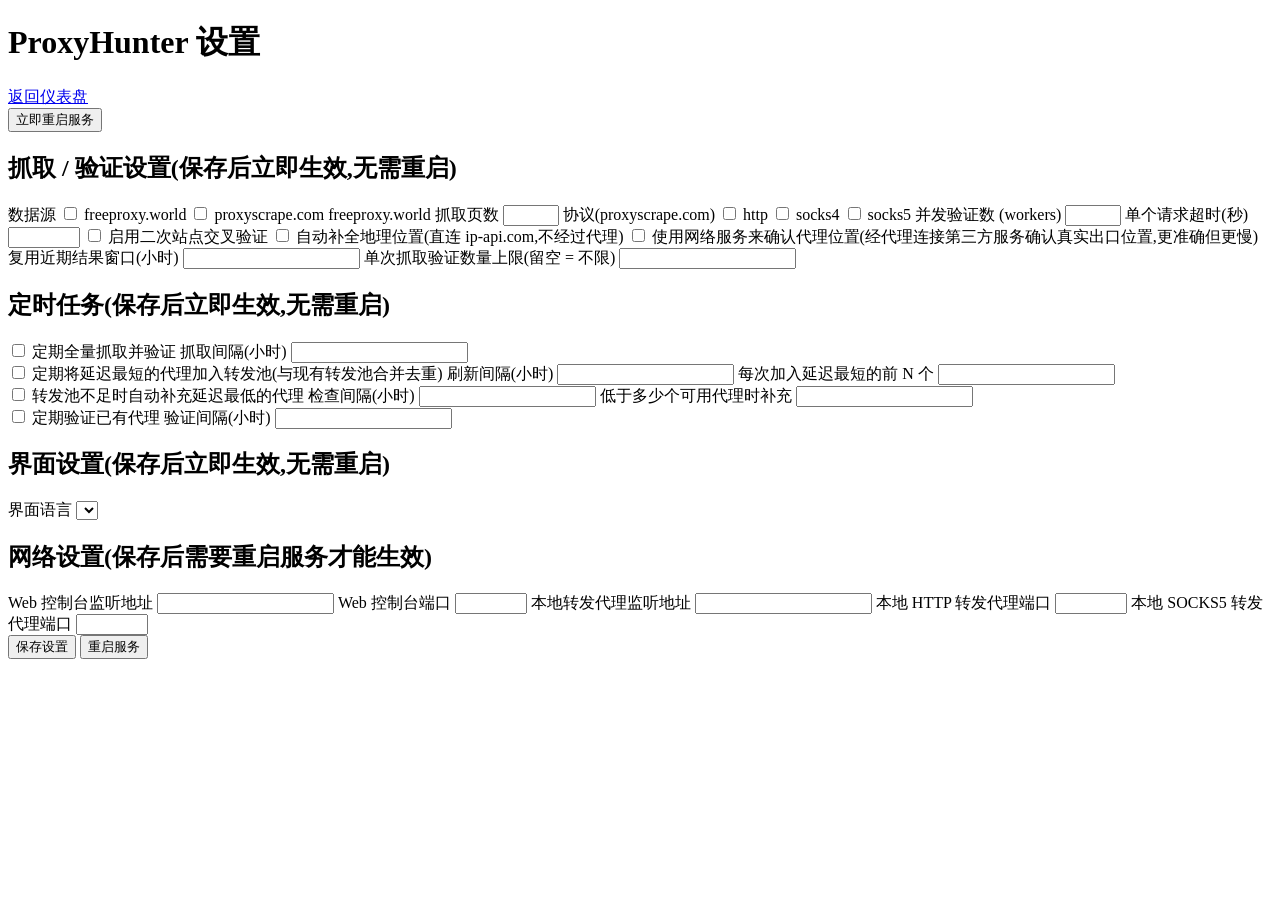
==== proxyhunter/templates/settings.html @ 9827a63d "Initial commit: proxy scraping, validation, and local forwarding dashboard Scrapes and validates fre" ====
<!doctype html>
<html lang="zh-CN" data-i18n-doc-title="doc_title_settings">
<head>
<meta charset="utf-8">
<meta name="viewport" content="width=device-width, initial-scale=1">
<title>ProxyHunter 设置</title>
<link rel="stylesheet" href="/static/style.css">
</head>
<body>
<header>
  <h1 data-i18n="doc_title_settings">ProxyHunter 设置</h1>
  <div class="toolbar">
    <a class="secondary btn-link" href="/" data-i18n="nav.back_to_dashboard">返回仪表盘</a>
  </div>
</header>

<section id="restart-banner" class="panel banner hidden">
  <div id="restart-banner-text"></div>
  <button id="btn-restart-now" data-i18n="settings.restart_now">立即重启服务</button>
</section>

<form id="settings-form">
  <section class="panel">
    <h2 data-i18n="settings.section_scrape">抓取 / 验证设置(保存后立即生效,无需重启)</h2>
    <div class="form-grid">
      <label><span data-i18n="settings.sources">数据源</span>
        <span class="checkbox-row">
          <label><input type="checkbox" name="sources" value="freeproxy_world"> freeproxy.world</label>
          <label><input type="checkbox" name="sources" value="proxyscrape"> proxyscrape.com</label>
        </span>
      </label>
      <label><span data-i18n="settings.pages">freeproxy.world 抓取页数</span>
        <input type="number" name="pages" min="1" max="966">
      </label>
      <label><span data-i18n="settings.protocols">协议(proxyscrape.com)</span>
        <span class="checkbox-row">
          <label><input type="checkbox" name="protocols" value="http"> http</label>
          <label><input type="checkbox" name="protocols" value="socks4"> socks4</label>
          <label><input type="checkbox" name="protocols" value="socks5"> socks5</label>
        </span>
      </label>
      <label><span data-i18n="settings.workers">并发验证数 (workers)</span>
        <input type="number" name="workers" min="1" max="500">
      </label>
      <label><span data-i18n="settings.timeout">单个请求超时(秒)</span>
        <input type="number" name="timeout" min="1" max="120" step="0.5">
      </label>
      <label class="checkbox-line">
        <input type="checkbox" name="secondary_check"> <span data-i18n="settings.secondary_check">启用二次站点交叉验证</span>
      </label>
      <label class="checkbox-line">
        <input type="checkbox" name="geo_lookup"> <span data-i18n="settings.geo_lookup">自动补全地理位置(直连 ip-api.com,不经过代理)</span>
      </label>
      <label class="checkbox-line">
        <input type="checkbox" name="geo_verify_via_proxy"> <span data-i18n="settings.geo_verify_via_proxy">使用网络服务来确认代理位置(经代理连接第三方服务确认真实出口位置,更准确但更慢)</span>
      </label>
      <label><span data-i18n="settings.recheck_after">复用近期结果窗口(小时)</span>
        <input type="number" name="recheck_after" min="0" step="0.5">
      </label>
      <label><span data-i18n="settings.limit">单次抓取验证数量上限(留空 = 不限)</span>
        <input type="number" name="limit" min="1">
      </label>
    </div>
  </section>

  <section class="panel">
    <h2 data-i18n="settings.section_scheduled">定时任务(保存后立即生效,无需重启)</h2>
    <div class="form-grid">
      <label class="checkbox-line">
        <input type="checkbox" name="sched_full_scrape_enabled"> <span data-i18n="settings.sched_full_scrape_enabled">定期全量抓取并验证</span>
      </label>
      <label><span data-i18n="settings.sched_full_scrape_interval">抓取间隔(小时)</span>
        <input type="number" name="sched_full_scrape_interval_hours" min="0.1" step="0.5">
      </label>
      <div class="sched-status" id="sched-full-scrape-last-run"></div>

      <label class="checkbox-line">
        <input type="checkbox" name="sched_pool_refresh_enabled"> <span data-i18n="settings.sched_pool_refresh_enabled">定期将延迟最短的代理加入转发池(与现有转发池合并去重)</span>
      </label>
      <label><span data-i18n="settings.sched_pool_refresh_interval">刷新间隔(小时)</span>
        <input type="number" name="sched_pool_refresh_interval_hours" min="0.05" step="0.5">
      </label>
      <label><span data-i18n="settings.sched_pool_top_n">每次加入延迟最短的前 N 个</span>
        <input type="number" name="sched_pool_top_n" min="1">
      </label>
      <div class="sched-status" id="sched-pool-refresh-last-run"></div>

      <label class="checkbox-line">
        <input type="checkbox" name="sched_pool_topup_enabled"> <span data-i18n="settings.sched_pool_topup_enabled">转发池不足时自动补充延迟最低的代理</span>
      </label>
      <label><span data-i18n="settings.sched_pool_topup_interval">检查间隔(小时)</span>
        <input type="number" name="sched_pool_topup_interval_hours" min="0.05" step="0.5">
      </label>
      <label><span data-i18n="settings.sched_pool_topup_min_count">低于多少个可用代理时补充</span>
        <input type="number" name="sched_pool_topup_min_count" min="1">
      </label>
      <div class="sched-status" id="sched-pool-topup-last-run"></div>

      <label class="checkbox-line">
        <input type="checkbox" name="sched_revalidate_enabled"> <span data-i18n="settings.sched_revalidate_enabled">定期验证已有代理</span>
      </label>
      <label><span data-i18n="settings.sched_revalidate_interval">验证间隔(小时)</span>
        <input type="number" name="sched_revalidate_interval_hours" min="0.1" step="0.5">
      </label>
      <div class="sched-status" id="sched-revalidate-last-run"></div>
    </div>
  </section>

  <section class="panel">
    <h2 data-i18n="settings.section_interface">界面设置(保存后立即生效,无需重启)</h2>
    <div class="form-grid">
      <label><span data-i18n="settings.ui_language">界面语言</span>
        <select name="ui_language" id="ui-language-select"></select>
      </label>
    </div>
  </section>

  <section class="panel">
    <h2 data-i18n="settings.section_network">网络设置(保存后需要重启服务才能生效)</h2>
    <div class="form-grid">
      <label><span data-i18n="settings.ui_host">Web 控制台监听地址</span>
        <input type="text" name="ui_host">
      </label>
      <label><span data-i18n="settings.ui_port">Web 控制台端口</span>
        <input type="number" name="ui_port" min="1" max="65535">
      </label>
      <label><span data-i18n="settings.forward_host">本地转发代理监听地址</span>
        <input type="text" name="forward_host">
      </label>
      <label><span data-i18n="settings.http_proxy_port">本地 HTTP 转发代理端口</span>
        <input type="number" name="http_proxy_port" min="1" max="65535">
      </label>
      <label><span data-i18n="settings.socks_port">本地 SOCKS5 转发代理端口</span>
        <input type="number" name="socks_port" min="1" max="65535">
      </label>
    </div>
  </section>

  <div class="toolbar">
    <button type="submit" data-i18n="settings.save">保存设置</button>
    <button type="button" class="secondary" id="btn-restart" data-i18n="settings.restart_service">重启服务</button>
  </div>
</form>

<div id="save-status" class="panel hidden"></div>

<script src="/static/i18n.js"></script>
<script src="/static/settings.js"></script>
</body>
</html>
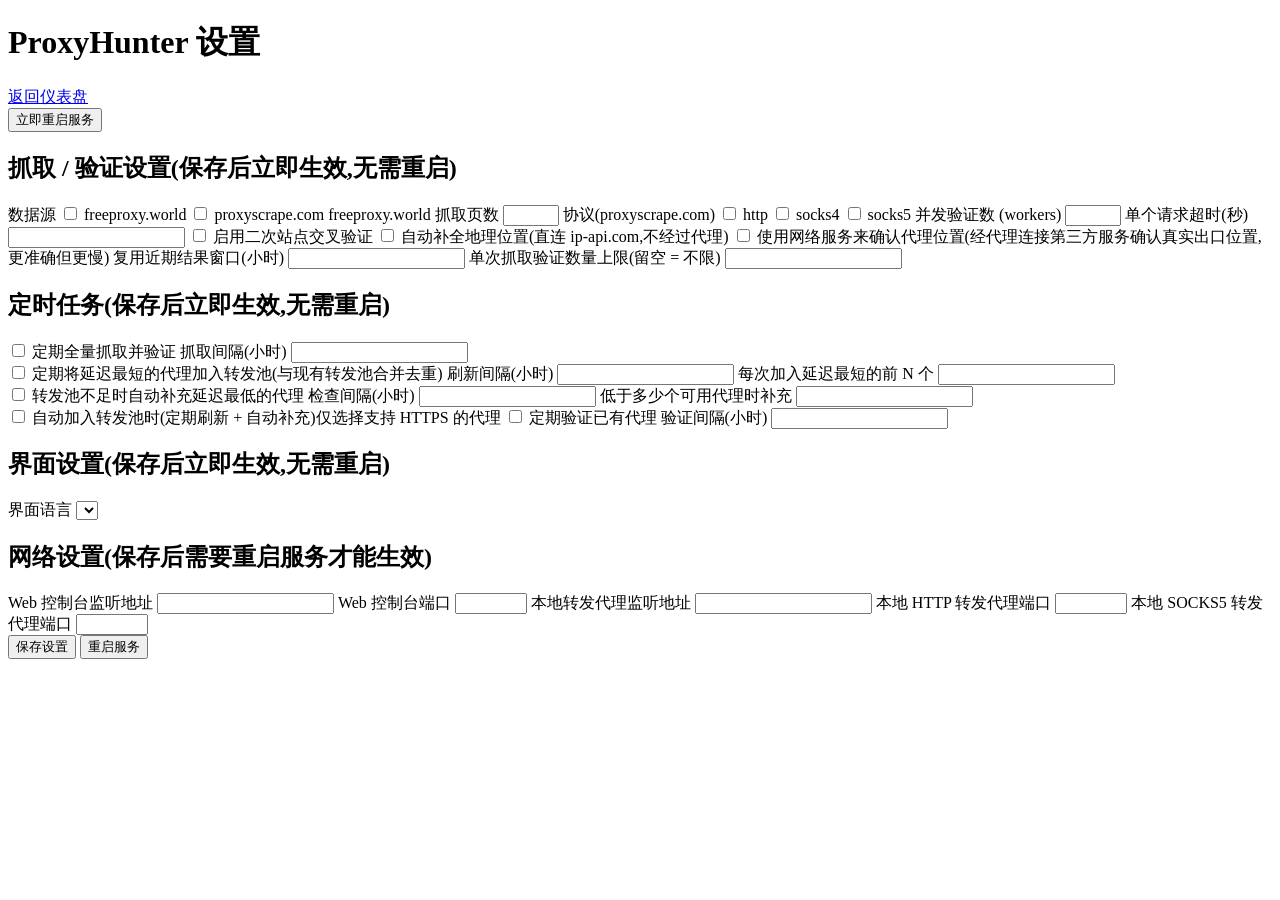
==== commit 56a798f9: "Add HTTPS-only pool filter, multi-select filters, per-tab UI state, and upstream retry - Scheduler p" ====
--- a/proxyhunter/templates/settings.html
+++ b/proxyhunter/templates/settings.html
@@ -43,7 +43,7 @@
         <input type="number" name="workers" min="1" max="500">
       </label>
       <label><span data-i18n="settings.timeout">单个请求超时(秒)</span>
-        <input type="number" name="timeout" min="1" max="120" step="0.5">
+        <input type="number" name="timeout" min="1" max="120" step="any">
       </label>
       <label class="checkbox-line">
         <input type="checkbox" name="secondary_check"> <span data-i18n="settings.secondary_check">启用二次站点交叉验证</span>
@@ -55,7 +55,7 @@
         <input type="checkbox" name="geo_verify_via_proxy"> <span data-i18n="settings.geo_verify_via_proxy">使用网络服务来确认代理位置(经代理连接第三方服务确认真实出口位置,更准确但更慢)</span>
       </label>
       <label><span data-i18n="settings.recheck_after">复用近期结果窗口(小时)</span>
-        <input type="number" name="recheck_after" min="0" step="0.5">
+        <input type="number" name="recheck_after" min="0" step="any">
       </label>
       <label><span data-i18n="settings.limit">单次抓取验证数量上限(留空 = 不限)</span>
         <input type="number" name="limit" min="1">
@@ -70,7 +70,7 @@
         <input type="checkbox" name="sched_full_scrape_enabled"> <span data-i18n="settings.sched_full_scrape_enabled">定期全量抓取并验证</span>
       </label>
       <label><span data-i18n="settings.sched_full_scrape_interval">抓取间隔(小时)</span>
-        <input type="number" name="sched_full_scrape_interval_hours" min="0.1" step="0.5">
+        <input type="number" name="sched_full_scrape_interval_hours" min="0.1" step="any">
       </label>
       <div class="sched-status" id="sched-full-scrape-last-run"></div>
 
@@ -78,7 +78,7 @@
         <input type="checkbox" name="sched_pool_refresh_enabled"> <span data-i18n="settings.sched_pool_refresh_enabled">定期将延迟最短的代理加入转发池(与现有转发池合并去重)</span>
       </label>
       <label><span data-i18n="settings.sched_pool_refresh_interval">刷新间隔(小时)</span>
-        <input type="number" name="sched_pool_refresh_interval_hours" min="0.05" step="0.5">
+        <input type="number" name="sched_pool_refresh_interval_hours" min="0.05" step="any">
       </label>
       <label><span data-i18n="settings.sched_pool_top_n">每次加入延迟最短的前 N 个</span>
         <input type="number" name="sched_pool_top_n" min="1">
@@ -89,18 +89,22 @@
         <input type="checkbox" name="sched_pool_topup_enabled"> <span data-i18n="settings.sched_pool_topup_enabled">转发池不足时自动补充延迟最低的代理</span>
       </label>
       <label><span data-i18n="settings.sched_pool_topup_interval">检查间隔(小时)</span>
-        <input type="number" name="sched_pool_topup_interval_hours" min="0.05" step="0.5">
+        <input type="number" name="sched_pool_topup_interval_hours" min="0.05" step="any">
       </label>
       <label><span data-i18n="settings.sched_pool_topup_min_count">低于多少个可用代理时补充</span>
         <input type="number" name="sched_pool_topup_min_count" min="1">
       </label>
       <div class="sched-status" id="sched-pool-topup-last-run"></div>
 
+      <label class="checkbox-line sub-option">
+        <input type="checkbox" name="sched_pool_https_only"> <span data-i18n="settings.sched_pool_https_only">自动加入转发池时(定期刷新 + 自动补充)仅选择支持 HTTPS 的代理</span>
+      </label>
+
       <label class="checkbox-line">
         <input type="checkbox" name="sched_revalidate_enabled"> <span data-i18n="settings.sched_revalidate_enabled">定期验证已有代理</span>
       </label>
       <label><span data-i18n="settings.sched_revalidate_interval">验证间隔(小时)</span>
-        <input type="number" name="sched_revalidate_interval_hours" min="0.1" step="0.5">
+        <input type="number" name="sched_revalidate_interval_hours" min="0.1" step="any">
       </label>
       <div class="sched-status" id="sched-revalidate-last-run"></div>
     </div>
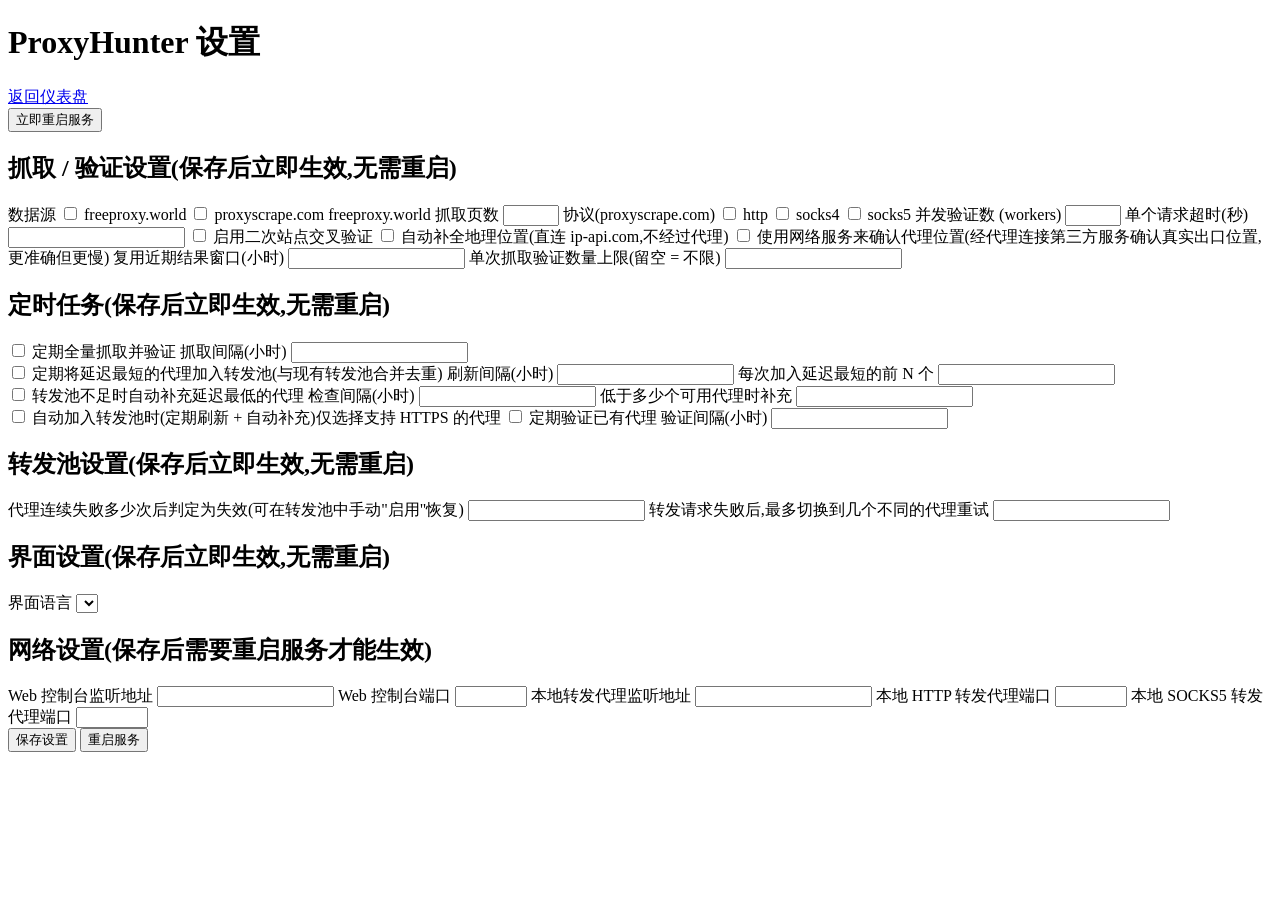
==== commit e7010a4b: "Make forward pool fail-threshold and retry count configurable, base success on actual data transfer " ====
--- a/proxyhunter/templates/settings.html
+++ b/proxyhunter/templates/settings.html
@@ -111,6 +111,18 @@
   </section>
 
   <section class="panel">
+    <h2 data-i18n="settings.section_pool">转发池设置(保存后立即生效,无需重启)</h2>
+    <div class="form-grid">
+      <label><span data-i18n="settings.pool_fail_threshold">代理连续失败多少次后判定为失效(可在转发池中手动"启用"恢复)</span>
+        <input type="number" name="pool_fail_threshold" min="1">
+      </label>
+      <label><span data-i18n="settings.pool_max_retries">转发请求失败后,最多切换到几个不同的代理重试</span>
+        <input type="number" name="pool_max_retries" min="0">
+      </label>
+    </div>
+  </section>
+
+  <section class="panel">
     <h2 data-i18n="settings.section_interface">界面设置(保存后立即生效,无需重启)</h2>
     <div class="form-grid">
       <label><span data-i18n="settings.ui_language">界面语言</span>
